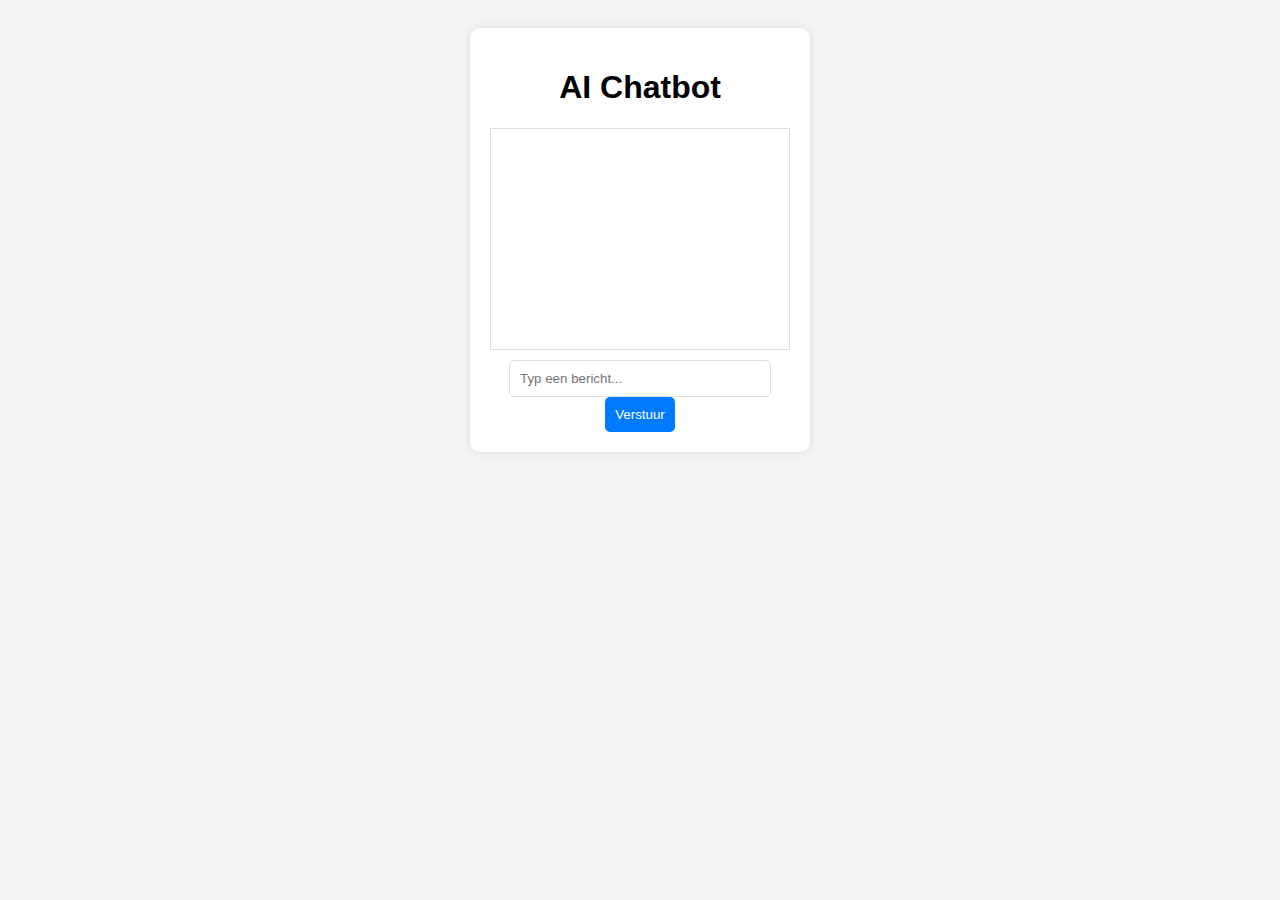
==== ai_demo.html @ 3e926248 "Add files via upload" ====
<!DOCTYPE html>
<html lang="nl">
<head>
    <meta charset="UTF-8">
    <meta name="viewport" content="width=device-width, initial-scale=1.0">
    <title>AI Chatbot</title>
    <link rel="stylesheet" href="style1.css">
</head>
<body>
    <div class="chat-container">
        <h1>AI Chatbot</h1>
        <div id="chat-box"></div>
        <input type="text" id="user-input" placeholder="Typ een bericht...">
        <button onclick="sendMessage()">Verstuur</button>
    </div>
    <script src="script.js"></script>
</body>
</html>
---- style1.css ----
body {
    font-family: Arial, sans-serif;
    background-color: #f4f4f4;
    text-align: center;
    padding: 20px;
}

.chat-container {
    width: 300px;
    margin: 0 auto;
    background: white;
    padding: 20px;
    border-radius: 10px;
    box-shadow: 0 0 10px rgba(0, 0, 0, 0.1);
}

#chat-box {
    height: 200px;
    overflow-y: auto;
    border: 1px solid #ddd;
    padding: 10px;
    text-align: left;
}

input {
    width: 80%;
    padding: 10px;
    margin-top: 10px;
    border: 1px solid #ddd;
    border-radius: 5px;
}

button {
    padding: 10px;
    background: #007bff;
    color: white;
    border: none;
    cursor: pointer;
    border-radius: 5px;
}

button:hover {
    background: #0056b3;
}
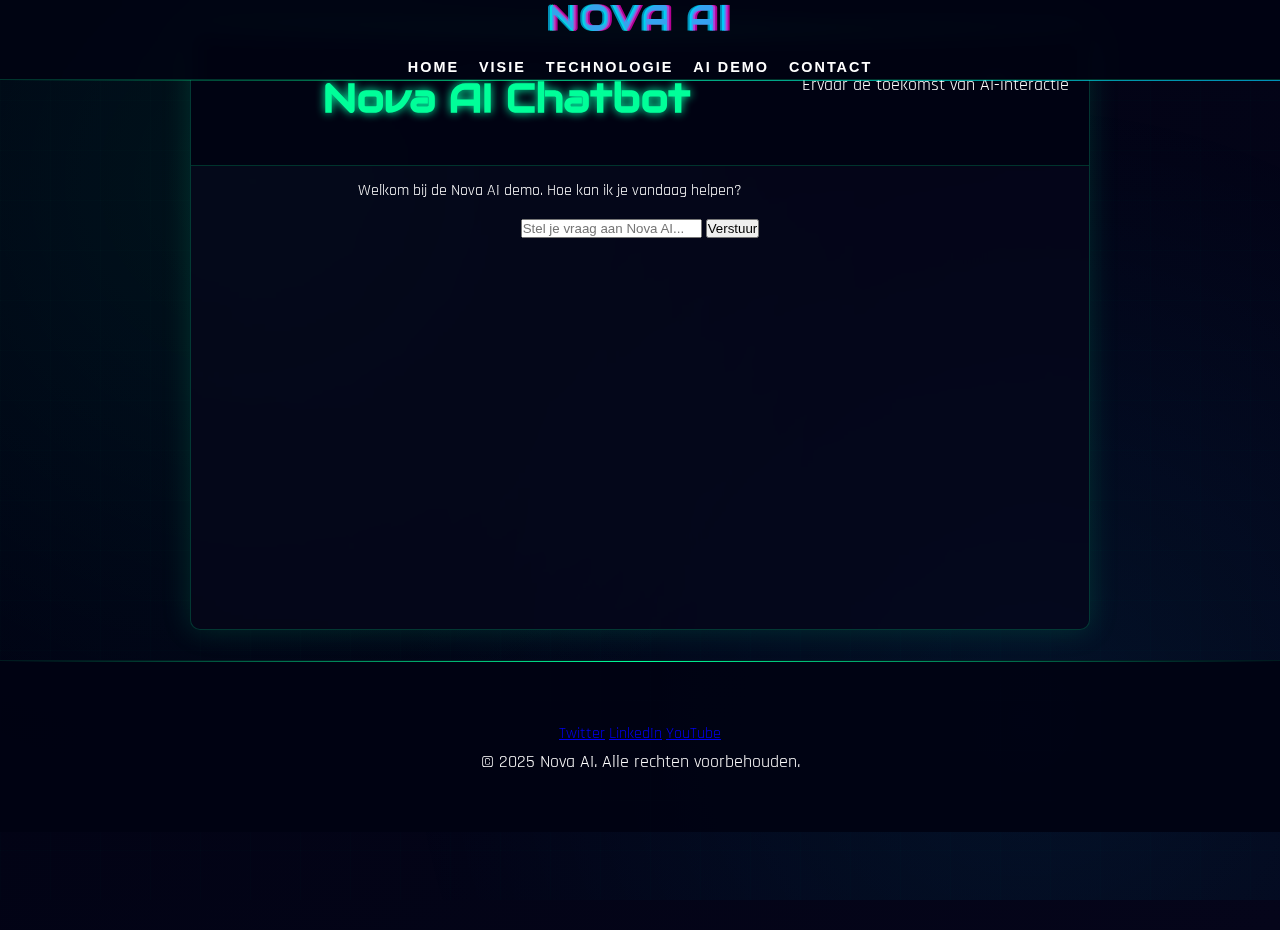
==== commit a44a8b00: "Add files via upload" ====
--- a/ai_demo.html
+++ b/ai_demo.html
@@ -3,16 +3,61 @@
 <head>
     <meta charset="UTF-8">
     <meta name="viewport" content="width=device-width, initial-scale=1.0">
-    <title>AI Chatbot</title>
-    <link rel="stylesheet" href="style1.css">
+    <title>Nova AI - Interactieve Demo</title>
+    <link rel="stylesheet" href="styles.css">
 </head>
 <body>
-    <div class="chat-container">
-        <h1>AI Chatbot</h1>
-        <div id="chat-box"></div>
-        <input type="text" id="user-input" placeholder="Typ een bericht...">
-        <button onclick="sendMessage()">Verstuur</button>
+    <!-- Cyber Grid Achtergrond -->
+    <div class="cyber-grid"></div>
+    <div class="noise-overlay"></div>
+
+    <!-- Loading Screen -->
+    <div id="loading">
+        <div class="spinner anim-spin"></div>
     </div>
+
+    <!-- Header -->
+    <header>
+        <div class="logo">
+            <h1 class="anim-neon">Nova AI</h1>
+        </div>
+        <nav role="navigation">
+            
+                <a href="index.html">Home</a></li>
+                <a href="visie.html">Visie</a></li>
+                <a href="technologie.html">Technologie</a></li>
+                <a href="ai_demo.html" class="active">AI Demo</a></li>
+                <a href="#contact">Contact</a></li>
+            
+        </nav>
+    </header>
+
+    <!-- Chat Container -->
+    <section class="chat-container">
+        <div class="chat-header">
+            <h2 class="anim-neon">Nova AI Chatbot</h2>
+            <p>Ervaar de toekomst van AI-interactie</p>
+        </div>
+        <div id="chat-box" class="anim-reveal">
+            <div class="message system">Welkom bij de Nova AI demo. Hoe kan ik je vandaag helpen?</div>
+        </div>
+        <div class="input-area">
+            <input type="text" id="user-input" placeholder="Stel je vraag aan Nova AI..." onkeypress="handleKeyPress(event)">
+            <button onclick="sendMessage()" class="anim-neon">Verstuur</button>
+        </div>
+    </section>
+
+    <!-- Footer -->
+    <footer>
+        <div class="socials">
+            <a href="https://x.com/Nova_AISystem" class="anim-neon" aria-label="Twitter">Twitter</a>
+            <a href="#" class="anim-neon" aria-label="LinkedIn">LinkedIn</a>
+            <a href="#" class="anim-neon" aria-label="YouTube">YouTube</a>
+        </div>
+        <p>&copy; 2025 Nova AI. Alle rechten voorbehouden.</p>
+    </footer>
+
+    <!-- Correcte JavaScript-link -->
     <script src="script.js"></script>
 </body>
 </html>
--- a/styles.css
+++ b/styles.css
@@ -0,0 +1,793 @@
+/* Nova AI - Next Level Styling with Advanced Animations and Effects */
+
+/* Base Imports */
+@import url('https://fonts.googleapis.com/css2?family=Audiowide&family=Syncopate:wght@400;700&family=Rajdhani:wght@300;400;500;600;700&display=swap');
+
+/* CSS Variables for Theming */
+:root {
+  --primary: #00ff99;
+  --primary-glow: #00ffaa;
+  --secondary: #00ccff;
+  --accent: #ff00cc;
+  --dark: #000212;
+  --dark-alt: #05051a;
+  --light: #ffffff;
+  --header-height: 80px;
+}
+
+/* Reset & Base */
+*, *::before, *::after {
+  box-sizing: border-box;
+  margin: 0;
+  padding: 0;
+}
+
+body {
+  font-family: 'Rajdhani', sans-serif;
+  background: linear-gradient(135deg, var(--dark) 0%, var(--dark-alt) 100%);
+  color: var(--light);
+  line-height: 1.6;
+  overflow-x: hidden;
+  position: relative;
+  min-height: 100vh;
+  text-align: center; /* Centreren van alle tekst op de pagina */
+}
+
+/* Cyberpunk Grid Background */
+.cyber-grid {
+  position: fixed;
+  top: 0;
+  left: 0;
+  width: 100%;
+  height: 100%;
+  z-index: -1;
+  opacity: 0.15;
+  background-size: 50px 50px;
+  background-image:
+    linear-gradient(to right, rgba(0, 255, 153, 0.1) 1px, transparent 1px),
+    linear-gradient(to bottom, rgba(0, 255, 153, 0.1) 1px, transparent 1px);
+  animation: gridPulse 15s infinite alternate;
+}
+
+body::before {
+  content: "";
+  position: fixed;
+  top: 0;
+  left: 0;
+  width: 100%;
+  height: 100%;
+  background: 
+    radial-gradient(circle at 20% 20%, rgba(0, 255, 153, 0.07) 0%, transparent 50%),
+    radial-gradient(circle at 80% 80%, rgba(0, 204, 255, 0.07) 0%, transparent 50%);
+  z-index: -2;
+}
+
+/* Add scanlines effect */
+body::after {
+  content: "";
+  position: fixed;
+  top: 0;
+  left: 0;
+  width: 100%;
+  height: 100%;
+  background: linear-gradient(to bottom, 
+    transparent 50%, 
+    rgba(0, 0, 0, 0.02) 50%, 
+    rgba(0, 0, 0, 0.02) 51%, 
+    transparent 51%);
+  background-size: 100% 4px;
+  z-index: 9999;
+  pointer-events: none;
+  opacity: 0.2;
+}
+
+/* Core Animations */
+@keyframes gridPulse {
+  0% {
+    opacity: 0.07;
+    background-size: 50px 50px;
+    transform: perspective(500px) rotateX(5deg);
+  }
+  100% {
+    opacity: 0.1;
+    background-size: 48px 48px;
+    transform: perspective(500px) rotateX(0deg);
+  }
+}
+
+@keyframes glitchEffect {
+  0%, 100% {
+    clip-path: inset(80% 0 0 0);
+    transform: translate(-2px, 0);
+  }
+  50% {
+    clip-path: inset(30% 0 60% 0);
+    transform: translate(1px, 0);
+  }
+}
+
+@keyframes neonFlicker {
+  0%, 19%, 21%, 23%, 25%, 54%, 56%, 100% {
+    text-shadow: 
+      0 0 5px var(--primary),
+      0 0 10px var(--primary),
+      0 0 20px var(--primary-glow);
+    opacity: 1;
+  }
+  20%, 24%, 55% {
+    text-shadow: none;
+    opacity: 0.8;
+  }
+}
+
+@keyframes floatAndGlow {
+  0%, 100% {
+    transform: translateY(0);
+    box-shadow: 0 0 15px rgba(0, 255, 153, 0.5);
+  }
+  50% {
+    transform: translateY(-10px);
+    box-shadow: 0 0 30px rgba(0, 255, 153, 0.8);
+  }
+}
+
+@keyframes pulseBackground {
+  0%, 100% { background-position: 0% 50%; }
+  50% { background-position: 100% 50%; }
+}
+
+@keyframes rotateHue {
+  from { filter: hue-rotate(0deg); }
+  to { filter: hue-rotate(360deg); }
+}
+
+/* Typography */
+h1, h2, h3 {
+  font-family: 'Audiowide', cursive;
+  font-weight: 700;
+  margin: 0.5em auto; /* Auto margins voor horizontaal centreren */
+  position: relative;
+  text-align: center; /* Expliciete center alignering */
+}
+
+h1 {
+  font-size: 3rem;
+  background: linear-gradient(90deg, var(--primary) 0%, var(--secondary) 50%, var(--primary) 100%);
+  background-size: 200% auto;
+  color: transparent;
+  -webkit-background-clip: text;
+  background-clip: text;
+  animation: pulseBackground 8s linear infinite;
+  letter-spacing: 3px;
+  text-transform: uppercase;
+}
+
+h2 {
+  font-size: 2.5rem;
+  color: var(--primary);
+  text-shadow: 0 0 10px var(--primary-glow);
+}
+
+h3 {
+  font-size: 1.8rem;
+  color: var(--secondary);
+}
+
+p {
+  font-size: 1.1rem;
+  line-height: 1.8;
+  margin-bottom: 1.5rem;
+  text-align: center; /* Centreren van paragraaftekst */
+}
+
+/* Header Styling */
+header {
+  height: var(--header-height);
+  background: rgba(0, 2, 18, 0.8);
+  backdrop-filter: blur(10px);
+  border-bottom: 1px solid rgba(0, 255, 153, 0.2);
+  position: fixed;
+  top: 0;
+  left: 0;
+  width: 100%;
+  z-index: 1000;
+  display: flex;
+  justify-content: center; /* Centreren van header-inhoud */
+  align-items: center;
+  padding: 0 5%;
+  flex-direction: column; /* Stapel elementen verticaal */
+}
+
+header::after {
+  content: "";
+  position: absolute;
+  bottom: -2px;
+  left: 0;
+  width: 100%;
+  height: 1px;
+  background: linear-gradient(
+    90deg,
+    transparent 0%,
+    var(--primary) 20%,
+    var(--secondary) 50%,
+    var(--primary) 80%,
+    transparent 100%
+  );
+  opacity: 0.7;
+  animation: pulseBackground 10s linear infinite;
+  background-size: 200% auto;
+}
+
+/* Logo Styling */
+.logo {
+  display: flex;
+  align-items: center;
+  justify-content: center; /* Centreren van logo */
+  position: relative;
+  width: 100%; /* Volle breedte */
+}
+
+.logo h1 {
+  margin: 0;
+  font-size: 2.2em;
+  position: relative;
+}
+
+/* Glitch effect for logo */
+.logo h1::before, .logo h1::after {
+  content: "Nova AI";
+  position: absolute;
+  top: 0;
+  left: 0;
+  width: 100%;
+  height: 100%;
+  animation: glitchEffect 5s infinite alternate;
+  opacity: 0.7;
+}
+
+.logo h1::before {
+  left: 2px;
+  color: var(--accent);
+  animation-delay: -1s;
+}
+
+.logo h1::after {
+  left: -2px;
+  color: var(--secondary);
+  animation-delay: -2s;
+}
+
+/* Navigation */
+nav {
+  display: flex;
+  gap: 20px;
+  justify-content: center; /* Centreren van navigatie */
+  width: 100%;
+}
+
+nav a {
+  color: var(--light);
+  text-decoration: none;
+  text-transform: uppercase;
+  font-family: 'Syncopate', sans-serif;
+  font-size: 0.9rem;
+  font-weight: 700;
+  letter-spacing: 2px;
+  position: relative;
+  padding: 10px 0;
+  transition: color 0.3s ease;
+}
+
+nav a::before {
+  content: '';
+  position: absolute;
+  bottom: 0;
+  left: 0;
+  width: 100%;
+  height: 2px;
+  background: linear-gradient(90deg, var(--primary) 0%, var(--secondary) 100%);
+  transform: scaleX(0);
+  transform-origin: right;
+  transition: transform 0.3s cubic-bezier(0.65, 0.05, 0.36, 1);
+}
+
+nav a:hover {
+  color: var(--primary);
+}
+
+nav a:hover::before {
+  transform: scaleX(1);
+  transform-origin: left;
+}
+
+/* Main Content Styling */
+main {
+  padding: calc(var(--header-height) + 40px) 5% 50px;
+  max-width: 1400px;
+  margin: 0 auto;
+  position: relative;
+  z-index: 1;
+  text-align: center; /* Centreren van main content */
+}
+
+/* Hero Section */
+.hero {
+  display: flex;
+  align-items: center;
+  justify-content: center; /* Centreren van hero content */
+  flex-direction: column; /* Stapel elementen verticaal */
+  min-height: calc(100vh - var(--header-height));
+  gap: 40px;
+  position: relative;
+}
+
+.hero-content {
+  flex: 1;
+  max-width: 600px;
+  text-align: center; /* Centreren van hero tekstinhoud */
+}
+
+.hero-image {
+  flex: 1;
+  position: relative;
+  display: flex;
+  justify-content: center;
+  align-items: center;
+  width: 100%; /* Volle breedte */
+}
+
+.hero-image img {
+  max-width: 100%;
+  position: relative;
+  z-index: 1;
+  border-radius: 10px;
+  border: 2px solid rgba(0, 255, 153, 0.3);
+  box-shadow: 0 0 30px rgba(0, 255, 153, 0.2);
+  animation: floatAndGlow 5s ease-in-out infinite;
+}
+
+.hero h1 {
+  font-size: 4rem;
+  margin-bottom: 1rem;
+}
+
+.hero p {
+  font-size: 1.4rem;
+  margin-bottom: 2rem;
+  color: rgba(255, 255, 255, 0.9);
+}
+
+/* Button Styling */
+.cta-button {
+  display: inline-block;
+  padding: 12px 30px;
+  background: linear-gradient(90deg, var(--primary), var(--secondary));
+  color: var(--dark);
+  font-weight: 700;
+  border: none;
+  border-radius: 4px;
+  font-family: 'Syncopate', sans-serif;
+  text-transform: uppercase;
+  letter-spacing: 2px;
+  cursor: pointer;
+  position: relative;
+  overflow: hidden;
+  font-size: 0.9rem;
+  text-decoration: none;
+  transition: all 0.3s ease;
+  margin: 0 auto; /* Auto margins voor horizontaal centreren */
+}
+
+.cta-button::before {
+  content: "";
+  position: absolute;
+  top: 0;
+  left: -100%;
+  width: 100%;
+  height: 100%;
+  background: linear-gradient(90deg, transparent, rgba(255, 255, 255, 0.2), transparent);
+  transition: all 0.4s ease;
+}
+
+.cta-button:hover {
+  transform: translateY(-3px);
+  box-shadow: 0 10px 20px rgba(0, 255, 153, 0.3);
+}
+
+.cta-button:hover::before {
+  left: 100%;
+}
+
+/* Features Section */
+.features {
+  display: grid;
+  grid-template-columns: repeat(auto-fit, minmax(300px, 1fr));
+  gap: 40px;
+  margin: 80px auto; /* Auto margins voor horizontaal centreren */
+  text-align: center; /* Centreren van feature content */
+}
+
+.feature-card {
+  padding: 30px;
+  background: rgba(5, 5, 26, 0.7);
+  border-radius: 10px;
+  border: 1px solid rgba(0, 255, 153, 0.1);
+  position: relative;
+  overflow: hidden;
+  transition: all 0.3s ease;
+  backdrop-filter: blur(5px);
+  display: flex;
+  flex-direction: column;
+  align-items: center; /* Centreren van feature card inhoud */
+}
+
+.feature-card:hover {
+  transform: translateY(-10px);
+  border-color: rgba(0, 255, 153, 0.4);
+  box-shadow: 0 10px 30px rgba(0, 255, 153, 0.15);
+}
+
+.feature-icon {
+  width: 70px;
+  height: 70px;
+  margin-bottom: 20px;
+  display: flex;
+  align-items: center;
+  justify-content: center;
+  border-radius: 50%;
+  background: var(--dark-alt);
+  border: 2px solid var(--primary);
+  color: var(--primary);
+  font-size: 2rem;
+  box-shadow: 0 0 20px rgba(0, 255, 153, 0.3);
+}
+
+.feature-card h3 {
+  margin-bottom: 15px;
+}
+
+/* Footer Styling */
+footer {
+  background: rgba(0, 2, 18, 0.9);
+  padding: 60px 5% 30px;
+  position: relative;
+  border-top: 1px solid rgba(0, 255, 153, 0.1);
+  text-align: center; /* Centreren van footer content */
+}
+
+footer::before {
+  content: "";
+  position: absolute;
+  top: 0;
+  left: 0;
+  width: 100%;
+  height: 1px;
+  background: linear-gradient(
+    90deg,
+    transparent 0%,
+    var(--primary) 50%,
+    transparent 100%
+  );
+}
+
+.footer-grid {
+  display: grid;
+  grid-template-columns: repeat(auto-fit, minmax(250px, 1fr));
+  gap: 40px;
+  margin-bottom: 40px;
+  text-align: center; /* Centreren van footer grid content */
+}
+
+.footer-column h3 {
+  font-size: 1.5rem;
+  margin-bottom: 20px;
+  color: var(--primary);
+}
+
+.footer-links {
+  list-style: none;
+  display: inline-block; /* Voor betere centrering */
+  text-align: center;
+}
+
+.footer-links li {
+  margin-bottom: 10px;
+}
+
+.footer-links a {
+  color: var(--light);
+  text-decoration: none;
+  transition: all 0.3s ease;
+  position: relative;
+  padding-left: 15px;
+  display: inline-block; /* Voor betere centrering */
+}
+
+.footer-links a::before {
+  content: "→";
+  position: absolute;
+  left: 0;
+  color: var(--primary);
+  transition: transform 0.3s ease;
+}
+
+.footer-links a:hover {
+  color: var(--primary);
+}
+
+.footer-links a:hover::before {
+  transform: translateX(5px);
+}
+
+.social-links {
+  display: flex;
+  gap: 15px;
+  justify-content: center; /* Centreren van social links */
+}
+
+.social-link {
+  width: 40px;
+  height: 40px;
+  border-radius: 50%;
+  background: rgba(0, 255, 153, 0.1);
+  display: flex;
+  align-items: center;
+  justify-content: center;
+  transition: all 0.3s ease;
+  border: 1px solid rgba(0, 255, 153, 0.3);
+}
+
+.social-link:hover {
+  background: var(--primary);
+  transform: translateY(-5px);
+}
+
+.social-link i {
+  color: var(--light);
+  font-size: 1.2rem;
+}
+
+.social-link:hover i {
+  color: var(--dark);
+}
+
+.copyright {
+  text-align: center;
+  padding-top: 30px;
+  border-top: 1px solid rgba(255, 255, 255, 0.1);
+  font-size: 0.9rem;
+  opacity: 0.7;
+}
+
+/* Animation utility classes */
+.anim-neon { animation: neonFlicker 2s infinite alternate; }
+.anim-float { animation: floatAndGlow 3s ease-in-out infinite; }
+.anim-pulse-bg { 
+  background: linear-gradient(-45deg, var(--primary), var(--secondary));
+  background-size: 400% 400%;
+  animation: pulseBackground 15s ease infinite;
+}
+.anim-hue-rotate { animation: rotateHue 10s linear infinite; }
+
+/* Responsive design */
+@media (max-width: 992px) {
+  .hero {
+    flex-direction: column;
+    text-align: center;
+    gap: 30px;
+  }
+  
+  .hero-content {
+    max-width: 100%;
+  }
+  
+  .hero h1 {
+    font-size: 3rem;
+  }
+}
+
+@media (max-width: 768px) {
+  header {
+    flex-direction: column;
+    height: auto;
+    padding: 20px 5%;
+  }
+  
+  .logo {
+    margin-bottom: 15px;
+  }
+  
+  nav {
+    flex-wrap: wrap;
+    justify-content: center;
+    gap: 15px;
+    width: 100%;
+  }
+}
+
+@media (max-width: 576px) {
+  h1 { font-size: 2.5rem; }
+  h2 { font-size: 2rem; }
+  .hero h1 { font-size: 2.5rem; }
+  .hero p { font-size: 1.1rem; }
+  .feature-card { padding: 20px; }
+}
+/*------- maak chat container all de rest van style is er all alleen chat container nog niet maak dat */
+/*------- Chat Container -------*/
+.chat-container {
+    max-width: 900px;
+    margin: 30px auto;
+    background: rgba(5, 5, 26, 0.7);
+    border-radius: 10px;
+    border: 1px solid rgba(0, 255, 153, 0.2);
+    overflow: hidden;
+    display: flex;
+    flex-direction: column;
+    height: 600px;
+    box-shadow: 0 0 30px rgba(0, 255, 153, 0.15);
+    backdrop-filter: blur(5px);
+    position: relative;
+  }
+  
+  .chat-container::before {
+    content: "";
+    position: absolute;
+    top: 0;
+    left: 0;
+    right: 0;
+    height: 2px;
+    background: linear-gradient(
+      90deg,
+      transparent 0%,
+      var(--primary) 50%,
+      transparent 100%
+    );
+  }
+  
+  .chat-header {
+    padding: 15px 20px;
+    background: rgba(0, 2, 18, 0.8);
+    border-bottom: 1px solid rgba(0, 255, 153, 0.2);
+    display: flex;
+    align-items: center;
+    justify-content: space-between;
+  }
+  
+  .chat-header h3 {
+    margin: 0;
+    font-size: 1.4rem;
+    color: var(--primary);
+    text-shadow: 0 0 10px rgba(0, 255, 153, 0.5);
+  }
+  
+  .status-indicator {
+    display: flex;
+    align-items: center;
+    gap: 8px;
+    font-size: 0.9rem;
+    color: rgba(255, 255, 255, 0.8);
+  }
+  
+  .status-dot {
+    width: 10px;
+    height: 10px;
+    background: var(--primary);
+    border-radius: 50%;
+    box-shadow: 0 0 8px var(--primary-glow);
+    position: relative;
+    animation: neonFlicker 2s infinite alternate;
+  }
+  
+  .chat-messages {
+    flex: 1;
+    overflow-y: auto;
+    padding: 20px;
+    display: flex;
+    flex-direction: column;
+    gap: 15px;
+  }
+  
+  .message {
+    max-width: 80%;
+    padding: 12px 18px;
+    border-radius: 8px;
+    position: relative;
+    animation: fadeIn 0.3s ease;
+  }
+  
+  .user-message {
+    align-self: flex-end;
+    background: linear-gradient(135deg, var(--primary) 0%, rgba(0, 255, 153, 0.7) 100%);
+    color: var(--dark);
+    margin-left: 20%;
+    box-shadow: 0 5px 15px rgba(0, 255, 153, 0.15);
+  }
+  
+  .bot-message {
+    align-self: flex-start;
+    background: rgba(0, 204, 255, 0.1);
+    color: var(--light);
+    border: 1px solid rgba(0, 204, 255, 0.3);
+    margin-right: 20%;
+    box-shadow: 0 5px 15px rgba(0, 204, 255, 0.1);
+  }
+  
+  .message-time {
+    font-size: 0.7rem;
+    opacity: 0.7;
+    margin-top: 5px;
+    text-align: right;
+  }
+  
+  .typing-indicator {
+    display: flex;
+    gap: 4px;
+    align-items: center;
+    padding: 10px;
+    margin-right: auto;
+    background: rgba(0, 204, 255, 0.05);
+    border-radius: 20px;
+    border: 1px solid rgba(0, 204, 255, 0.2);
+  }
+  
+  .typing-dot {
+    width: 8px;
+    height: 8px;
+    background: var(--secondary);
+    border-radius: 50%;
+    opacity: 0.7;
+  }
+  
+  .typing-dot:nth-child(1) { animation: typingAnimation 1s infinite 0s; }
+  .typing-dot:nth-child(2) { animation: typingAnimation 1s infinite 0.2s; }
+  .typing-dot:nth-child(3) { animation: typingAnimation 1s infinite 0.4s; }
+  
+  @keyframes fadeIn {
+    from { opacity: 0; transform: translateY(10px); }
+    to { opacity: 1; transform: translateY(0); }
+  }
+  
+  @keyframes typingAnimation {
+    0%, 100% { transform: translateY(0); }
+    50% { transform: translateY(-5px); }
+  }
+  
+  /* Scrollbar styling for chat messages */
+  .chat-messages::-webkit-scrollbar {
+    width: 6px;
+  }
+  
+  .chat-messages::-webkit-scrollbar-track {
+    background: rgba(0, 0, 0, 0.2);
+  }
+  
+  .chat-messages::-webkit-scrollbar-thumb {
+    background: linear-gradient(to bottom, var(--primary), var(--secondary));
+    border-radius: 3px;
+  }
+  
+  /* Additional media queries for chat container responsiveness */
+  @media (max-width: 768px) {
+    .chat-container {
+      height: 500px;
+      margin: 20px 10px;
+    }
+    
+    .message {
+      max-width: 90%;
+    }
+  }
+  
+  @media (max-width: 576px) {
+    .chat-header h3 {
+      font-size: 1.2rem;
+    }
+    
+    .chat-messages {
+      padding: 15px;
+    }
+    
+    .message {
+      padding: 10px 15px;
+    }
+  }